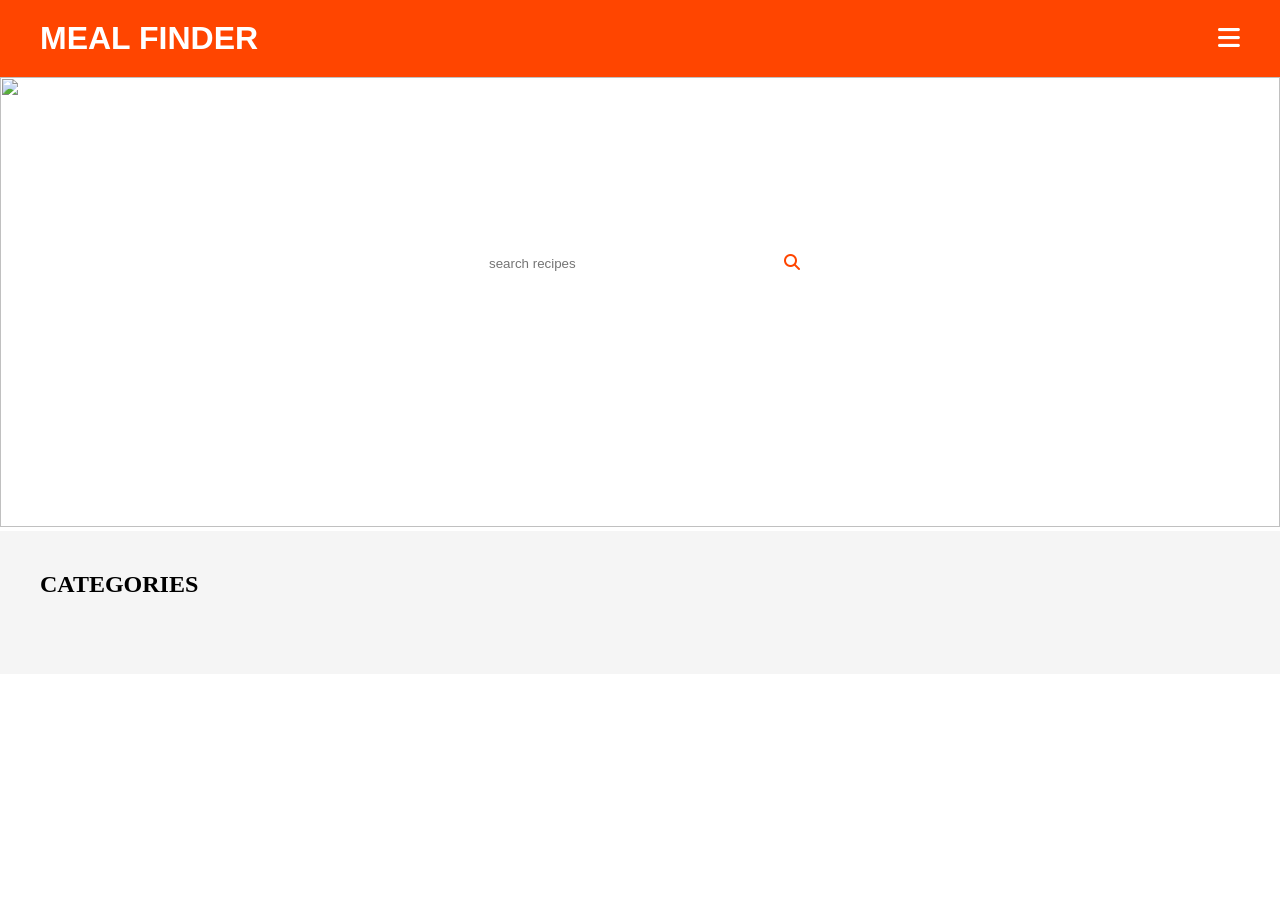
==== index.html @ b2a1988a "project" ====
<!DOCTYPE html>
<html lang="en">
<head>
    <meta charset="UTF-8">
    <meta name="viewport" content="width=device-width, initial-scale=1.0">
    <title>Document</title>
    <link rel="stylesheet" href="styles.css">
     <link rel="stylesheet" href="https://cdnjs.cloudflare.com/ajax/libs/font-awesome/6.6.0/css/all.min.css">
</head>
<body>
     
<header>
    
    <h1>MEAL FINDER</h1>
    <i class="fa-solid fa-bars" id="menu"></i>
    
    <div id="categoryMenu">
        <i class="fa-regular fa-circle-xmark" id="close" style="color: orangered;"></i>
        <div id="categoryList"></div>
    </div>
</header>
    <section class="bgd-img">
        <img src="../javascript/img.jpg" width="100%" height="450px" alt="">
        <div class="search">
            <input type="text" placeholder="search recipes" id="searchInput">
            <i class="fa-solid fa-magnifying-glass" id="searchBtn"></i><br><br>
            <h2>What are your favorite Cuisines?</h2><br>
            <p>PERSONALIZE YOUR EXPERIENCE</p>
        </div>
        
    </section>
    <section id="searchMeal">
        <h1>MEALS</h1><br><br>
        <div id="searchResults">

        </div>
    </section>
   
    <section id="categories">
         <h1>CATEGORIES</h1><br><br>
         <div id="categoryCards">

         </div>
    </section>
    <script>
        async function getCategories(){
               let response = await fetch("https://www.themealdb.com/api/json/v1/1/categories.php")
               let data = await response.json()
               let category = data.categories.map((item)=>{
                     
                       return  ` <div id="card" onclick="showMeals('${item.strCategory}')">
                             <img src="${item.strCategoryThumb}" height="150px" width="150px">
                             <p id="item">${item.strCategory.toUpperCase()}</p>  
                             </div> `
              })
              
              document.getElementById("categoryCards").innerHTML = category.join("")      
        }
          
        getCategories()
        function showMeals(category){
                window.location.href = `meals.html?category=${encodeURIComponent(category)}`
              } 
    </script>
    <script src="../javascript/common.js"></script>
</body>
</html>
---- styles.css ----
*{
    box-sizing: border-box;
    margin: 0;
    
}
header {
    display: flex;
    background-color: orangered;
    justify-content: space-between;
    align-items: center;
    padding: 20px 40px;
    position: relative;
    /* color: white; */
    /* font-weight: bold; */
    /* font-family: 'Franklin Gothic Medium', 'Arial Narrow', Arial, sans-serif; */
}
header h1{
    color: white;
     font-family: 'Franklin Gothic Medium', 'Arial Narrow', Arial, sans-serif;
}
.bgd-img{
    position: relative;
}
#searchBtn{
    color: orangered;
    background-color: white;
}
.search{
    position: absolute;
     top: 50%;
     left: 50%; 
     transform: translate(-50%, -50%); 
    text-align: center;
   
}
.search p,h2{
    color: white;
    font-family: 'Times New Roman', Times, serif;
}
.search input{
    width: 300px;
    height: 40px;
    border-radius: 20px;
    border: none;
    padding: 20px;
}
.search i{
    border-radius: 50%;
    background-color: orangered;
    
    padding: 10px;
    border: 1px solid white;
}
/* #categoryMenu {
    display: none;
    background-color: lightgray;
    padding: 20px;
    width: 200px;
}

#categoryMenu.active {
    display: block;
} */
#card{
    height: 200px;
    width: 250px;
    position: relative;
    /* border: 1px solid white; */
    background-color: white;
    padding: 20px;
    border-radius: 5px;
   
}
#categories{
    background-color: whitesmoke;
    padding: 40px 40px;
    
}
#item{
    position: absolute;
    top: 0%;
    right: 0%;
    background-color: orangered;
    color: white;
    /* border: 1px solid black; */
    padding: 5px;
    border-radius: 5px;
}
#categoryCards{
    display: grid;
    grid-template-columns: auto auto auto auto;
    gap: 20px;
}
.cateName{
    color: orangered;
}
#description{
    border: 2px solid orangered;
    padding: 20px;
    margin: 20px;
}
.desc{
    line-height: 1.5;
}
#mealCards{
   display: grid;
   grid-template-columns: auto auto auto auto;
   gap: 20px;
  
}
.mealCard{
 height: 200px;
 width: 250px;
 padding: 10px;
 border-radius: 10px;
 background-color: white;
}
#meal{
   padding: 40px;
   /* background-color: whitesmoke; */
}
.ingredients{
    display: grid;
    grid-template-columns: 50% 50%;
    column-gap: 20px;
    /* border: 1px solid white;
    background-color: white;
    padding: 60px; */

}
.page{
    background-color: whitesmoke;
    padding:20px 100px;
}
.ingredient{
    display: grid;
    grid-template-columns: auto auto auto;
    gap: 10px;
    line-height: 2;
}
.card{
    background-color: orangered;
    padding: 30px;
    color: white;
    
}
#measure{
    display: grid;
    grid-template-columns: 50% 50%;
    border: 1px solid white;
    background-color: whitesmoke;
    padding: 20px;
    line-height: 2;
}
#mealDetailsCard{
    border: 1px solid white;
     background-color: white; 
    padding: 60px;
}
.instructions{
    line-height: 2;
}
#searchResults {
    display: grid;
    grid-template-columns:auto auto auto auto;
    gap: 10px;
   /* margin-bottom: 30px; */
}

.search-card {
 height: 200px;
 width: 250px;
 padding: 10px;
 border-radius: 10px;
 background-color: white;
}

 #searchMeal{
     display: none;
     margin: 60px 30px;

 }
 
 


#menu {
    cursor: pointer;
    font-size: 25px;
    color: white;
}

#categoryMenu {
    display: none;
    position: absolute;
    top: 0;
    right: 0;
    width: 250px;
    height: 600px;
    background-color: white;
    padding: 30px;
    box-shadow: 0 4px 8px rgba(0, 0, 0, 0.2);
    z-index: 1000;
   
   
}

#close {
    position: absolute;
    top: 12px;
    right: 15px;
    font-size: 22px;
    cursor: pointer;
}

#categoryList p {
    padding: 10px;
    margin: 0;
    cursor: pointer;
}

#categoryList p:hover {
    background-color: #f2f2f2;
}
@media (max-width: 576px){
 #categoryCards{
    display: grid;
    grid-template-columns: auto;
    gap: 20px;
    text-align: center;
    justify-items: center;
    
}

#categories h1{
    text-align: center;
}
#searchInput{
    width: 150px;
}
#searchResults{
    display: grid;
    grid-template-columns:auto;
    gap: 10px;
    justify-items: center;
}
#mealCards{
   display: grid;
   grid-template-columns: auto;
   gap: 20px;
   justify-items: center;
  
}
.ingredients{
    display: grid;
    grid-template-columns: auto;
    column-gap: 20px;
}
#measure{
    display: grid;
    grid-template-columns: auto;
}
.ingredients img{
    width: 200px;
    height: 150px;
}
.page{
    padding: 20px 40px;
}
#mealDetailsCard{
    padding: 20px;
}
.ingredient{
    display: grid;
    grid-template-columns: auto;
    gap: 10px;
    line-height: 2;
}

}
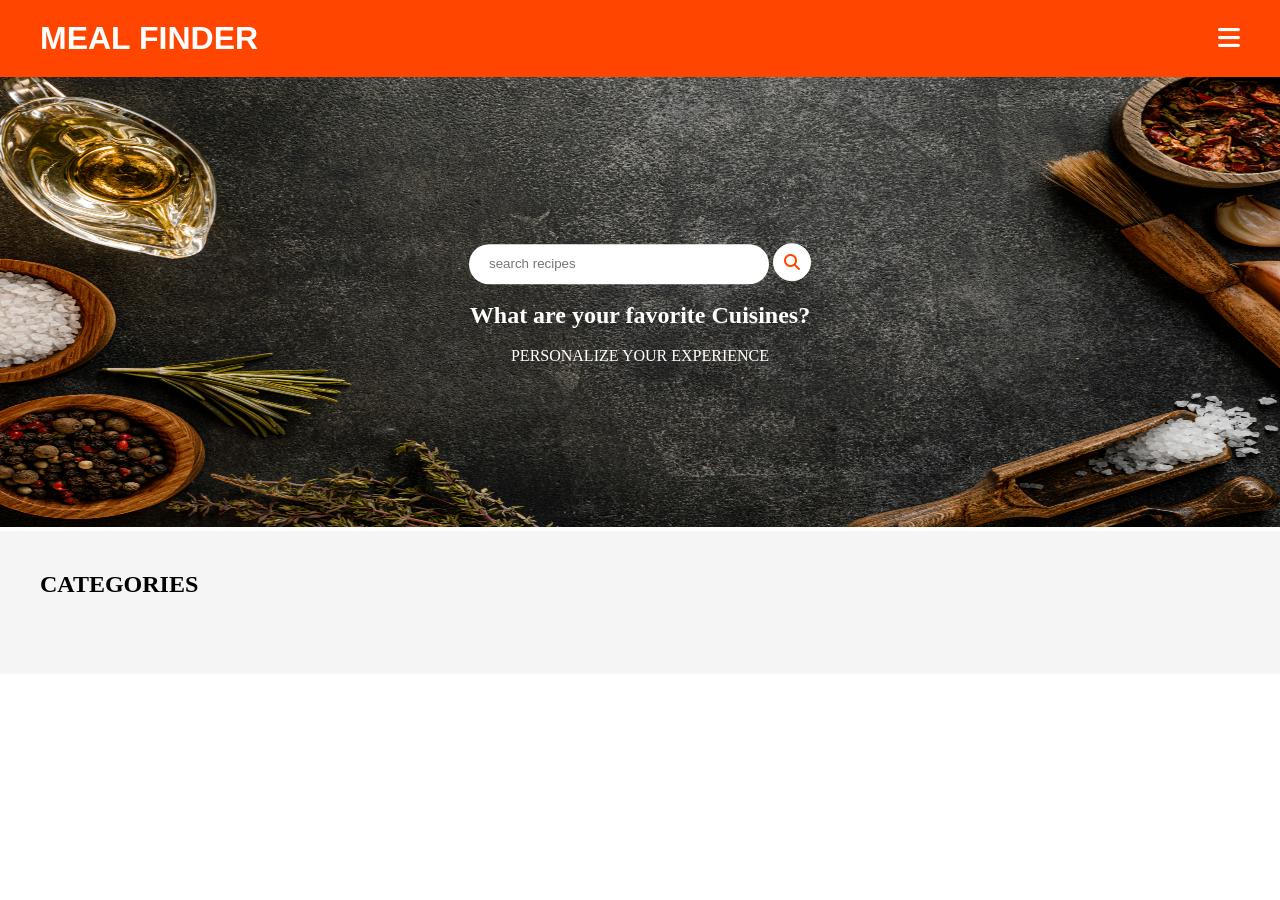
==== commit 6690d58b: "updated" ====
--- a/index.html
+++ b/index.html
@@ -20,7 +20,7 @@
     </div>
 </header>
     <section class="bgd-img">
-        <img src="../javascript/img.jpg" width="100%" height="450px" alt="">
+        <img src="img.jpg" width="100%" height="450px" alt="">
         <div class="search">
             <input type="text" placeholder="search recipes" id="searchInput">
             <i class="fa-solid fa-magnifying-glass" id="searchBtn"></i><br><br>
